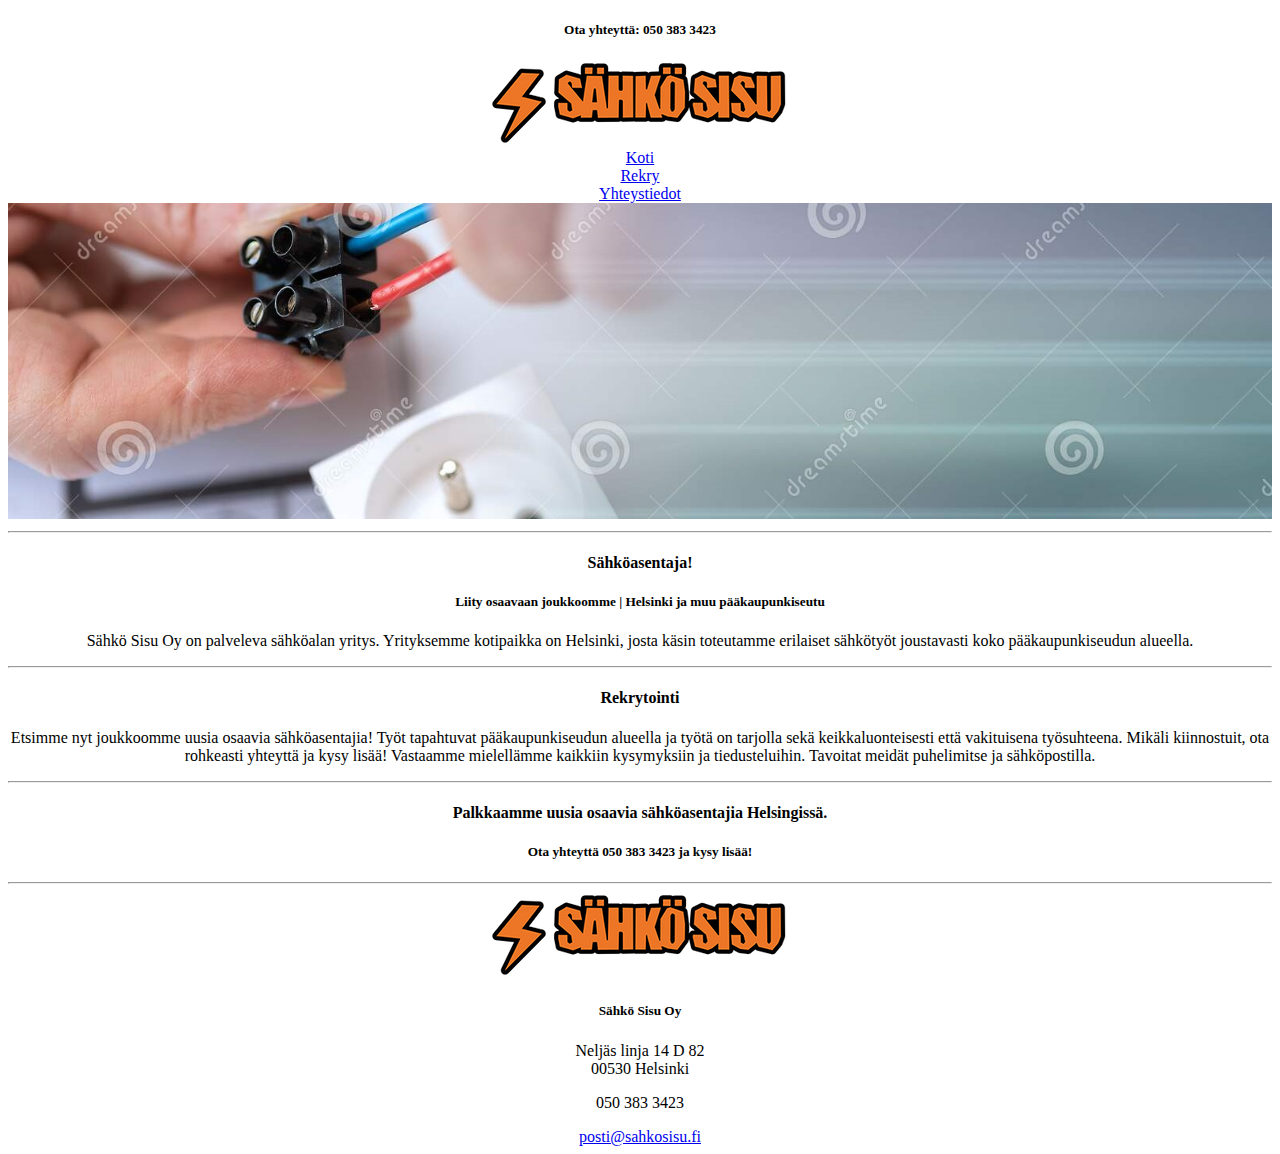
==== rekry.html @ 4284d774 "ss" ====
<!doctype html>
<html lang="fi">
	<head>
		<meta charset="utf-8">
		<meta name="viewport" content="width=device-width, initial-scale=1, shrink-to-fit=no">
		<link rel="stylesheet" href="https://cdn.jsdelivr.net/npm/bootstrap@4.5.3/dist/css/bootstrap.min.css" integrity="sha384-TX8t27EcRE3e/ihU7zmQxVncDAy5uIKz4rEkgIXeMed4M0jlfIDPvg6uqKI2xXr2" crossorigin="anonymous">
		<link rel="stylesheet" href="css/own.css">
		<title>Sähkö Sisu</title>
	</head>
	<body>
		<div class="container">
			<div class="row">
				<div class="col-sm-4"><h5>Ota yhteyttä: 050 383 3423</h5></div>
			</div>
			<div class="row">
				<div class="col-sm-4"> <img src="images/logo.png" alt="Logo"> </div>
				<div class="col-sm-2"></div>
				<div class="col-sm-2"><a href="https://hoocee.github.io/">Koti</a></div>
				<div class="col-sm-2"><a href="https://hoocee.github.io/rekry.html">Rekry</a></div>
				<div class="col-sm-2"><a href="https://hoocee.github.io/yhteystiedot.html">Yhteystiedot</a></div>
			</div>
			<div class="row">
				<div class="col-sm"> <img id="banner" src="images/banner.jpg" alt="Banneri"> </div>
			</div>
			
			<div class="row">
				<div class="col-sm"><hr></div>
			</div>
			
			<div class="row">
				<div class="col-sm-12"> <h4>Sähköasentaja!</h4></div>
				<div class="col-sm-12"> <h5>Liity osaavaan joukkoomme | Helsinki ja muu pääkaupunkiseutu</h5></div>
				<div class="col-sm-12"> <p>Sähkö Sisu Oy on palveleva sähköalan yritys. Yrityksemme kotipaikka on Helsinki, josta käsin toteutamme erilaiset sähkötyöt joustavasti koko pääkaupunkiseudun alueella.</p></div>
			</div>
			
			<div class="row">
				<div class="col-sm"><hr></div>
			</div>		
			
			<div class="row">
				<div class="col-sm-12"> <h4>Rekrytointi</h4></div>
				<div class="col-sm-12"> <p>Etsimme nyt joukkoomme uusia osaavia sähköasentajia! Työt tapahtuvat pääkaupunkiseudun alueella ja työtä on tarjolla sekä keikkaluonteisesti että vakituisena työsuhteena. 
				Mikäli kiinnostuit, ota rohkeasti yhteyttä ja kysy lisää! Vastaamme mielellämme kaikkiin kysymyksiin ja tiedusteluihin. Tavoitat meidät puhelimitse ja sähköpostilla.</p></div>
			</div>

			<div class="row">
				<div class="col-sm"><hr></div>
			</div>
			
			<div class="row">
				<div class="col-sm"><h4>Palkkaamme uusia osaavia sähköasentajia Helsingissä.</h4></div>
			</div>
			
			<div class="row">
				<div class="col-sm"><h5>Ota yhteyttä 050 383 3423 ja kysy lisää!</h5></div>
			</div>
			
			<div class="row">
				<div class="col-sm"><hr></div>
			</div>
			
			<div class="row">
				<div class="col-sm-4"> <img src="images/logo.png" alt="Logo"> </div>
				<div class="col-sm-2">
					<h5>Sähkö Sisu Oy</h5>
					<p>Neljäs linja 14 D 82 <br>
					00530 Helsinki</p>
				</div>
				<div class="col-sm-2">
					<p>050 383 3423</p>
					<a href = "mailto: posti@sahkosisu.fi">posti@sahkosisu.fi</a>
				</div>
				<div class="col-sm-2"></div>
				<div class="col-sm-2"></div>
			</div>
			
		</div>

		
		<script src="https://code.jquery.com/jquery-3.5.1.slim.min.js" integrity="sha384-DfXdz2htPH0lsSSs5nCTpuj/zy4C+OGpamoFVy38MVBnE+IbbVYUew+OrCXaRkfj" crossorigin="anonymous"></script>
		<script src="https://cdn.jsdelivr.net/npm/bootstrap@4.5.3/dist/js/bootstrap.bundle.min.js" integrity="sha384-ho+j7jyWK8fNQe+A12Hb8AhRq26LrZ/JpcUGGOn+Y7RsweNrtN/tE3MoK7ZeZDyx" crossorigin="anonymous"></script>
	</body>
</html>
---- css/own.css ----
.row {
	text-align:center
	max-width:100%;height:auto;
}
#banner {
	max-width:100%;height:auto;
}
.col-sm-2 {
	text-align: center;
	margin: auto;
}
.col-sm-12 {
	text-align:center
}
.img {
	max-width:100%;
	height:300px;
	display: block;
	margin-left: auto;
	margin-right: auto;
}
.col-sm-4 {
	text-align:center
}
.col-sm {
	text-align:center
}
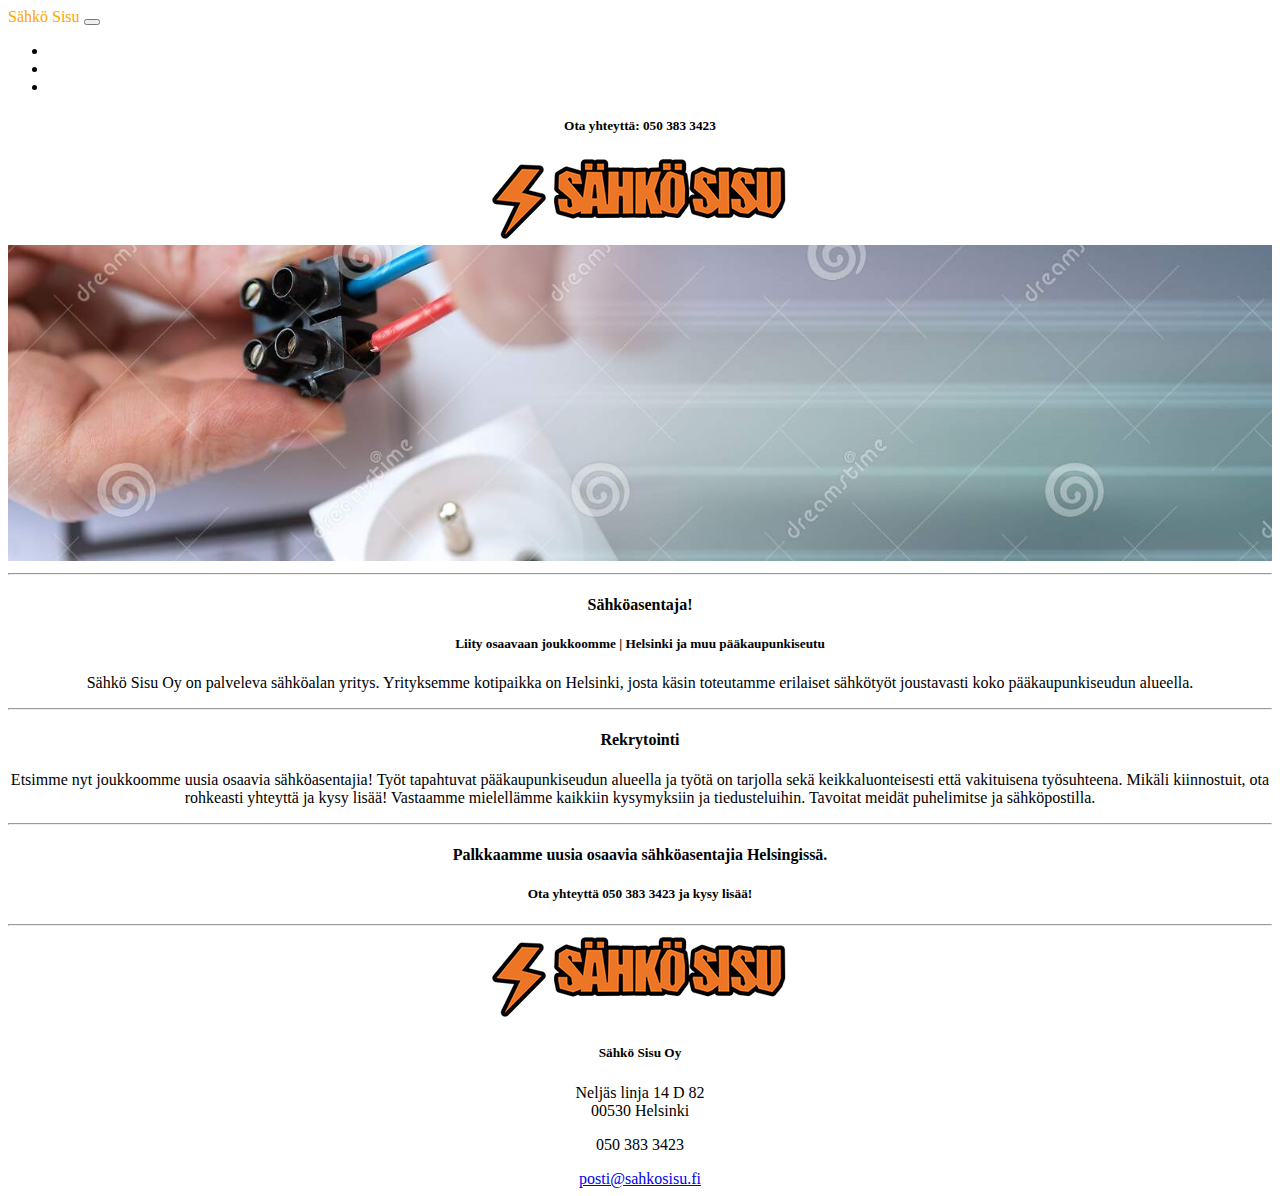
==== commit 90e039bb: "asd" ====
--- a/rekry.html
+++ b/rekry.html
@@ -8,6 +8,25 @@
 		<title>Sähkö Sisu</title>
 	</head>
 	<body>
+		<nav class="navbar navbar-expand-lg navbar-default bg-dark">
+		  <a class="navbar-brand">Sähkö Sisu</a>
+		  <button class="navbar-toggler" type="button" data-toggle="collapse" data-target="#navbarNav" aria-controls="navbarNav" aria-expanded="false" aria-label="Toggle navigation">
+			<span class="navbar-toggler-icon"></span>
+		  </button>
+		  <div class="collapse navbar-collapse" id="navbarNav">
+			<ul class="navbar-nav">
+			  <li class="nav-item active">
+				<a class="nav-link" href="file:///C:/Users/HooCee/Documents/GitHub/9B/index.html">Koti<span class="sr-only">(current)</span></a>
+			  </li>
+			  <li class="nav-item">
+				<a class="nav-link" href="file:///C:/Users/HooCee/Documents/GitHub/9B/rekry.html">Rerky</a>
+			  </li>
+			  <li class="nav-item">
+				<a class="nav-link" href="file:///C:/Users/HooCee/Documents/GitHub/9B/yhteystiedot.html">Yhteystiedot</a>
+			  </li>
+			</ul>
+		  </div>
+		</nav>
 		<div class="container">
 			<div class="row">
 				<div class="col-sm-4"><h5>Ota yhteyttä: 050 383 3423</h5></div>
@@ -15,9 +34,9 @@
 			<div class="row">
 				<div class="col-sm-4"> <img src="images/logo.png" alt="Logo"> </div>
 				<div class="col-sm-2"></div>
-				<div class="col-sm-2"><a href="https://hoocee.github.io/">Koti</a></div>
-				<div class="col-sm-2"><a href="https://hoocee.github.io/rekry.html">Rekry</a></div>
-				<div class="col-sm-2"><a href="https://hoocee.github.io/yhteystiedot.html">Yhteystiedot</a></div>
+				<div class="col-sm-2"></div>
+				<div class="col-sm-2"></div>
+				<div class="col-sm-2"></div>
 			</div>
 			<div class="row">
 				<div class="col-sm"> <img id="banner" src="images/banner.jpg" alt="Banneri"> </div>
@@ -68,7 +87,7 @@
 				</div>
 				<div class="col-sm-2">
 					<p>050 383 3423</p>
-					<a href = "mailto: posti@sahkosisu.fi">posti@sahkosisu.fi</a>
+					<a href="mailto:posti@sahkosisu.fi">posti@sahkosisu.fi</a>
 				</div>
 				<div class="col-sm-2"></div>
 				<div class="col-sm-2"></div>
--- a/css/own.css
+++ b/css/own.css
@@ -1,5 +1,5 @@
 .row {
-	text-align:center
+	text-align:center;
 	max-width:100%;height:auto;
 }
 #banner {
@@ -14,7 +14,7 @@
 }
 .img {
 	max-width:100%;
-	height:300px;
+	max-height:300px;
 	display: block;
 	margin-left: auto;
 	margin-right: auto;
@@ -24,4 +24,14 @@
 }
 .col-sm {
 	text-align:center
+}
+.nav-link {
+	color: white;
+}
+.responsive {
+  width: 100%;
+  height: auto;
+}
+.navbar-brand {
+	color: orange;
 }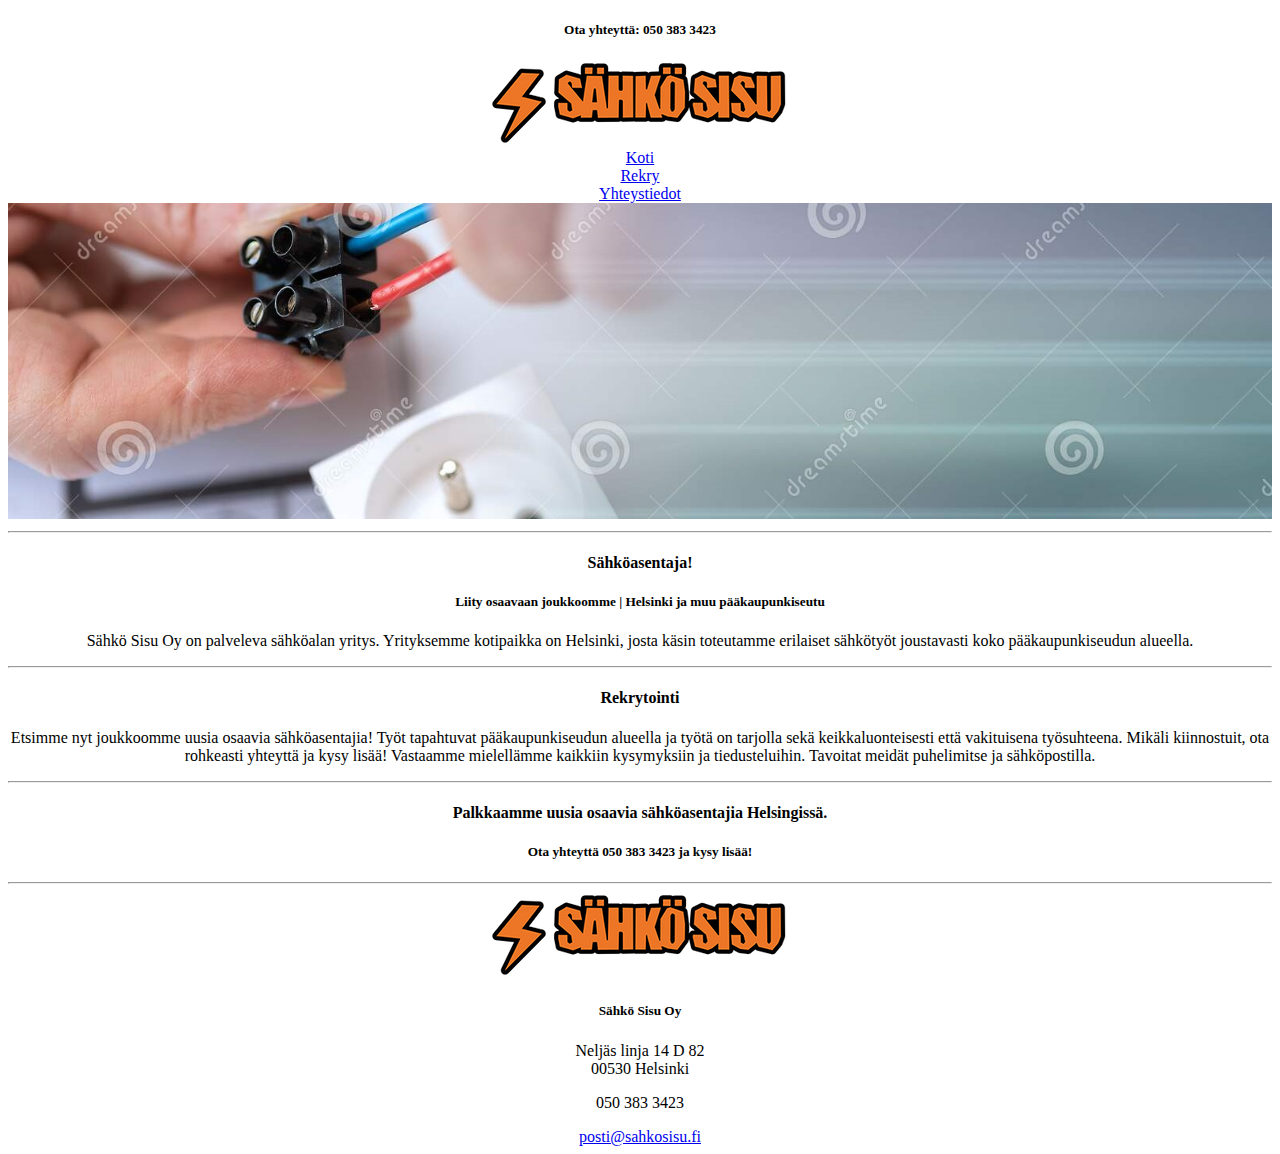
==== commit d8c751f5: "updated to original site" ====
--- a/rekry.html
+++ b/rekry.html
@@ -8,25 +8,6 @@
 		<title>Sähkö Sisu</title>
 	</head>
 	<body>
-		<nav class="navbar navbar-expand-lg navbar-default bg-dark">
-		  <a class="navbar-brand">Sähkö Sisu</a>
-		  <button class="navbar-toggler" type="button" data-toggle="collapse" data-target="#navbarNav" aria-controls="navbarNav" aria-expanded="false" aria-label="Toggle navigation">
-			<span class="navbar-toggler-icon"></span>
-		  </button>
-		  <div class="collapse navbar-collapse" id="navbarNav">
-			<ul class="navbar-nav">
-			  <li class="nav-item active">
-				<a class="nav-link" href="file:///C:/Users/HooCee/Documents/GitHub/9B/index.html">Koti<span class="sr-only">(current)</span></a>
-			  </li>
-			  <li class="nav-item">
-				<a class="nav-link" href="file:///C:/Users/HooCee/Documents/GitHub/9B/rekry.html">Rerky</a>
-			  </li>
-			  <li class="nav-item">
-				<a class="nav-link" href="file:///C:/Users/HooCee/Documents/GitHub/9B/yhteystiedot.html">Yhteystiedot</a>
-			  </li>
-			</ul>
-		  </div>
-		</nav>
 		<div class="container">
 			<div class="row">
 				<div class="col-sm-4"><h5>Ota yhteyttä: 050 383 3423</h5></div>
@@ -34,9 +15,9 @@
 			<div class="row">
 				<div class="col-sm-4"> <img src="images/logo.png" alt="Logo"> </div>
 				<div class="col-sm-2"></div>
-				<div class="col-sm-2"></div>
-				<div class="col-sm-2"></div>
-				<div class="col-sm-2"></div>
+				<div class="col-sm-2"><a href="https://hoocee.github.io/">Koti</a></div>
+				<div class="col-sm-2"><a href="https://hoocee.github.io/rekry.html">Rekry</a></div>
+				<div class="col-sm-2"><a href="https://hoocee.github.io/yhteystiedot.html">Yhteystiedot</a></div>
 			</div>
 			<div class="row">
 				<div class="col-sm"> <img id="banner" src="images/banner.jpg" alt="Banneri"> </div>
